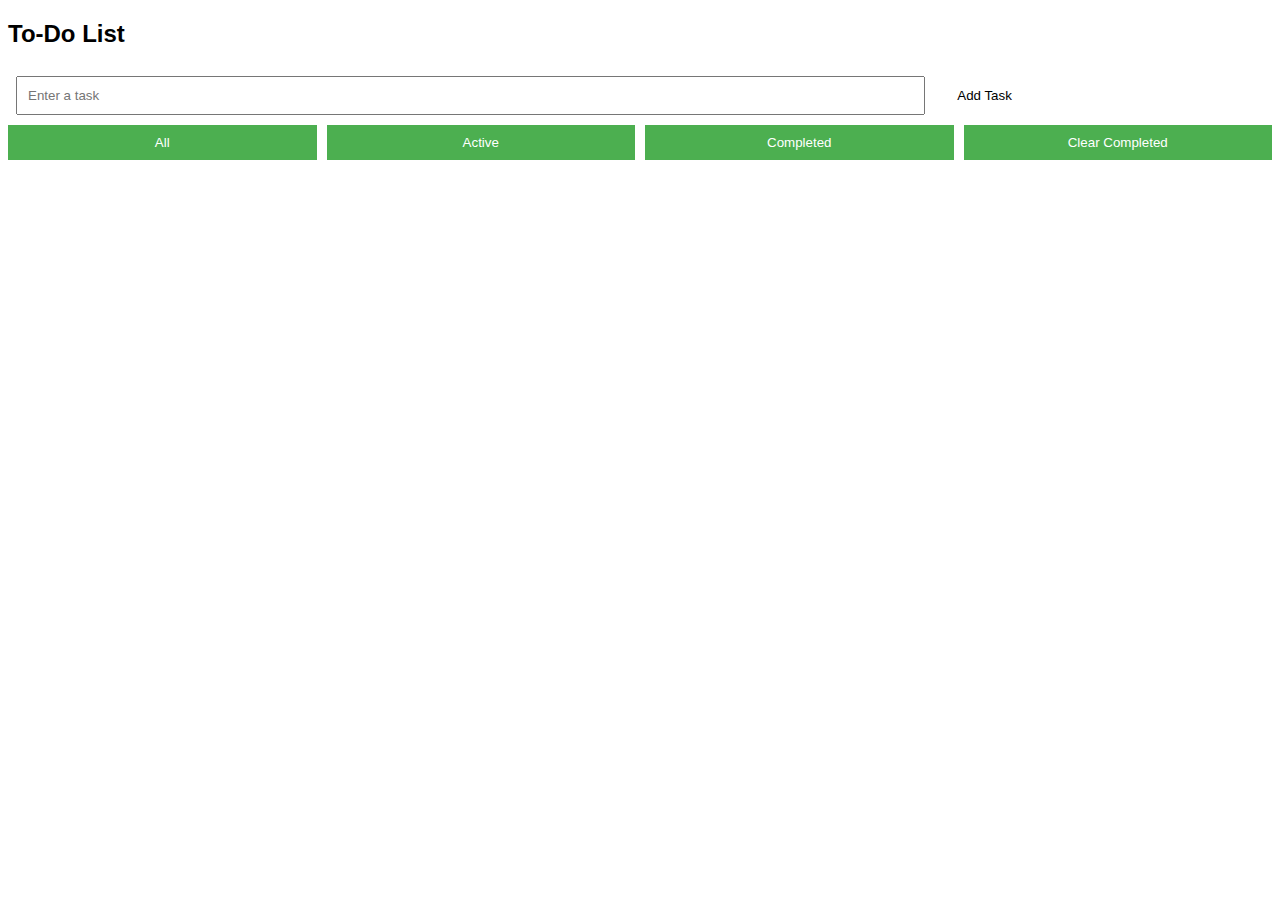
==== index.html @ 6915a5aa "Rename new.html to index.html" ====
<!DOCTYPE html>
<html lang="en">
<head>
<meta charset="UTF-8">
<meta name="viewport" content="width=device-width, initial-scale=1.0">
<title>To-Do List</title>
<link rel="stylesheet" href="style.css"/>
</head>
<body>

<h2>To-Do List</h2>
<p id="quote"></p>
<input type="text" id="task" placeholder="Enter a task" class="inpt">
<button id="addBtn" class="add">Add Task</button>

<div class="filter">
    <button id="allBtn" class="btn">All</button>
    <button id="activeBtn" class="btn">Active</button>
    <button id="completedBtn" class="btn">Completed</button>
    <button id="clearCompletedBtn" class="btn">Clear Completed</button>
</div>
<ul id="taskList"></ul>

<script src="index.js"></script>

</body>
</html>
---- style.css ----
body {
        font-family: Arial, sans-serif;
    }
    input[type="text"] {
        width: 70%;
        padding: 10px;
        margin-bottom: 10px;
    }
    button {
        padding: 10px 20px;
        background-color: #4CAF50;
        color: white;
        border: none;
        cursor: pointer;
    }
    button:hover {
        background-color: #1a67cc;
    }
    ul {
        list-style-type: none;
        padding: 0;
    }
    li {
        padding: 10px;
        border-bottom: 1px solid #ddd;
        display: flex;
        align-items: center;
    }
    .completed {
        text-decoration: line-through;
        color: #888;
    }
    .delete {
        margin-left: auto;
        cursor: pointer;
        color: #f44336;
    }
    .delete:hover {
        color: #d32f2f;
    }
    .filter {
       display: grid;
  grid-template-columns: repeat(4, 1fr); /* Three columns with equal width */
  gap: 10px;       
    }
    
    .add{
        background-color:white;
        color: black;
    }
    
    .inpt{
        margin: 8px;
        color: blue;
    }
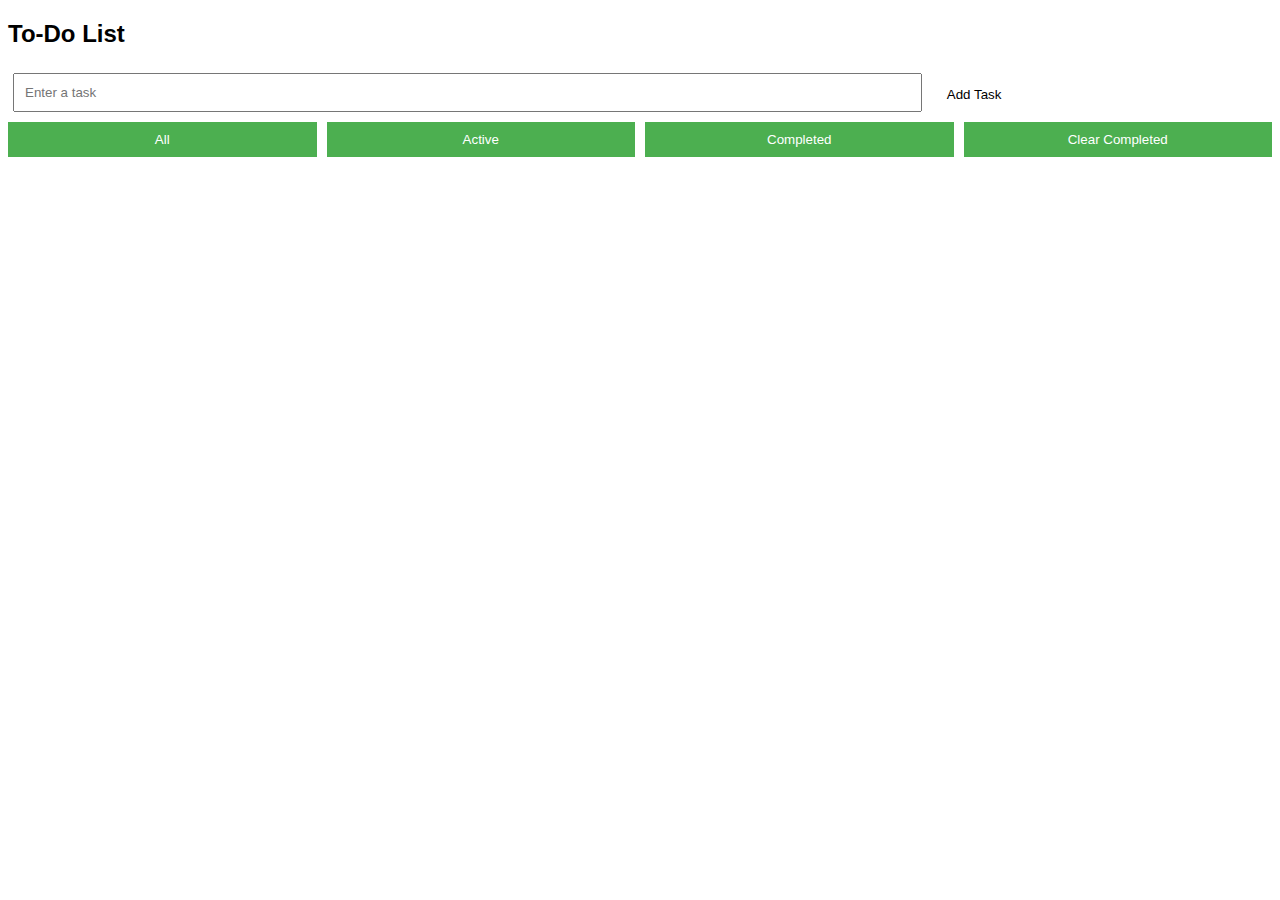
==== commit 725fbc48: "Update index.html" ====
--- a/index.html
+++ b/index.html
@@ -10,8 +10,10 @@
 
 <h2>To-Do List</h2>
 <p id="quote"></p>
+<div class="both">
 <input type="text" id="task" placeholder="Enter a task" class="inpt">
 <button id="addBtn" class="add">Add Task</button>
+</div>
 
 <div class="filter">
     <button id="allBtn" class="btn">All</button>
--- a/style.css
+++ b/style.css
@@ -50,9 +50,11 @@
     }
     
     .inpt{
-        margin: 8px;
+        margin: 5px;
         color: blue;
     }
     
-  
-    +  .both{
+    display: flex;
+  }
+    
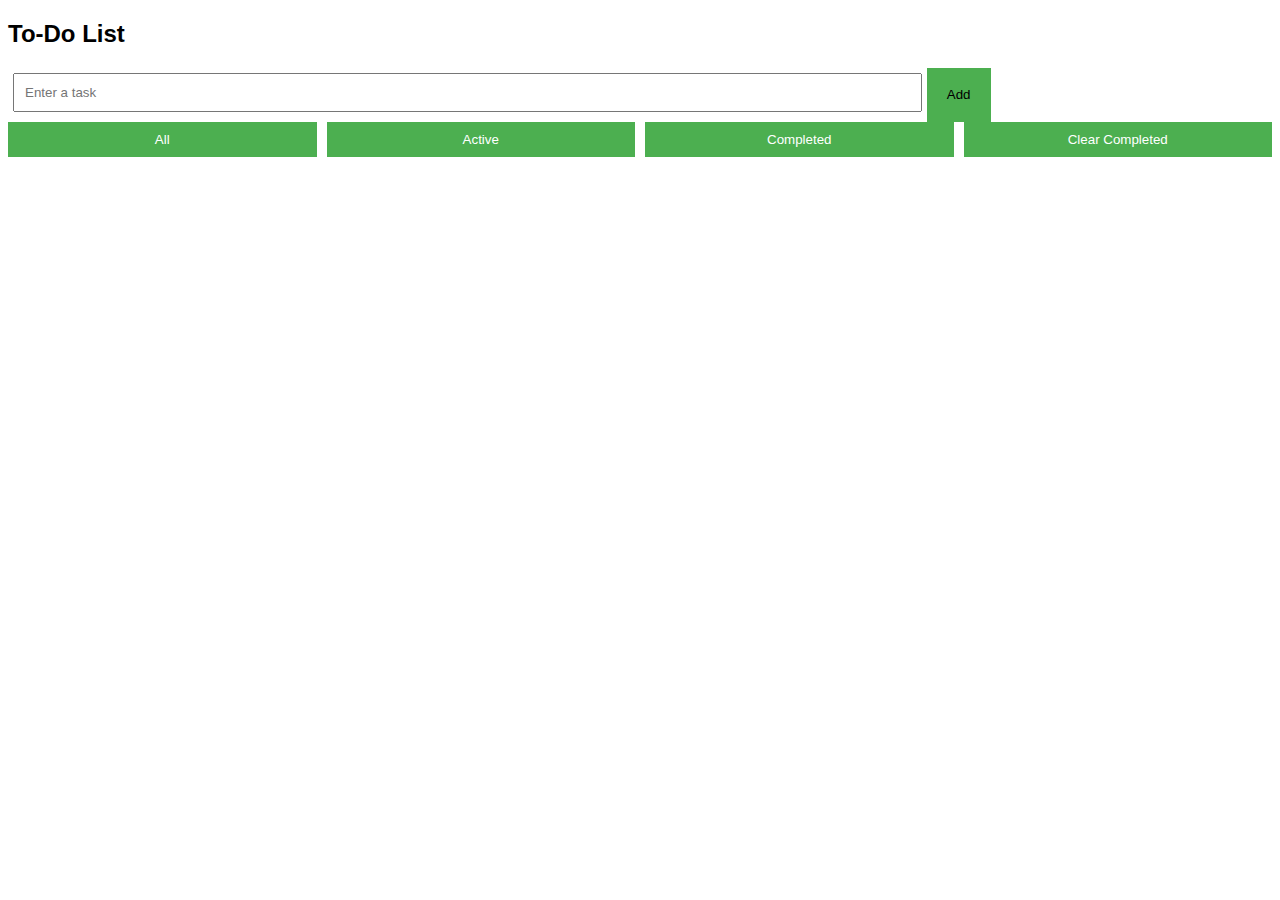
==== commit ed80d33d: "Update index.html" ====
--- a/index.html
+++ b/index.html
@@ -12,7 +12,7 @@
 <p id="quote"></p>
 <div class="both">
 <input type="text" id="task" placeholder="Enter a task" class="inpt">
-<button id="addBtn" class="add">Add Task</button>
+<button id="addBtn" class="add">Add</button>
 </div>
 
 <div class="filter">
--- a/style.css
+++ b/style.css
@@ -45,7 +45,7 @@
     }
     
     .add{
-        background-color:white;
+        background-color:light blue;
         color: black;
     }
     
